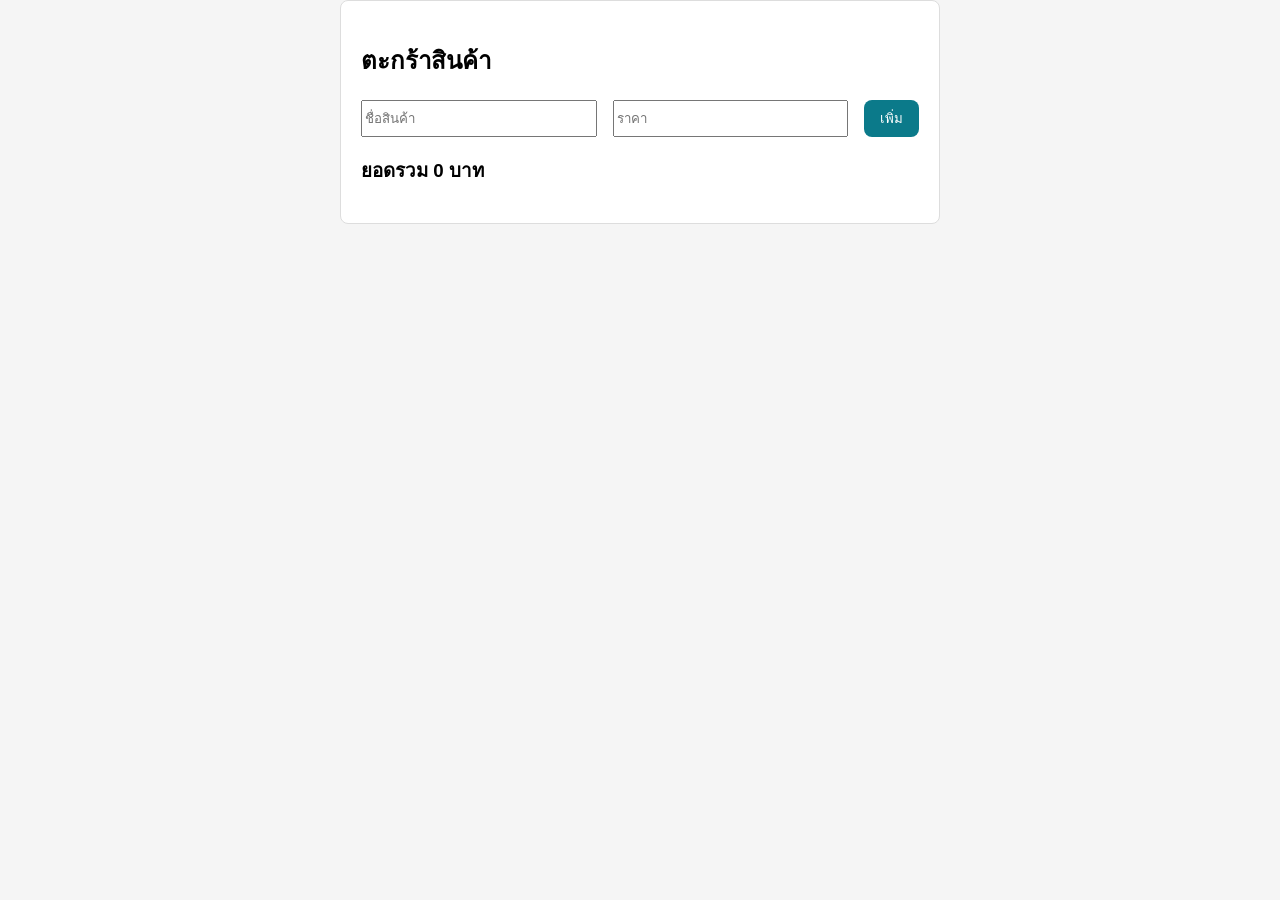
==== test/index.html @ c01c787f "feat: add initial HTML, CSS, and JavaScript for shopping cart functionality" ====
<!DOCTYPE html>
<html lang="th">

<head>
    <meta charset="UTF-8">
    <meta name="viewport" content="width=device-width, initial-scale=1.0">
    <title>ตะกร้าสินค้า</title>
    <link rel="stylesheet" href="style.css">
</head>

<body>
    <section>
        <h1 class="card-title">ตะกร้าสินค้า</h1>
            <div class="input-row">
                <input type="text" id="name" name="name" placeholder="ชื่อสินค้า">
                <input type="number" id="price" name="price" placeholder="ราคา">
                <button id="add-btn">เพิ่ม</button>
            </div>
        <ul id="task-list"></ul>
        <h3 id="count">ยอดรวม</h3>
    </section>
    <script src="script.js"></script>
</body>

</html>
---- test/style.css ----
section {
  background-color: #ffffff;
  padding: 20px;
  border: 1px solid #dddddd;
  border-radius: 8px;
}

li {
  
  padding: 8px 16px;
  border-radius: 20px;
  cursor: pointer;
  justify-content: space-between;
  margin-bottom: 20px;
  display: flex;
}

button {
  border: none;
  background-color: #0b7a8a;
  color: white;
  padding: 8px 16px;
  border-radius: 8px;
}

.input-row {
  gap: 16px;
  display: flex;
}

input{
  flex:1;
}

body {
  font-family: sans-serif;
  background-color: #f5f5f5;
  max-width: 600px;
  margin: 0 auto;
  padding: 0 16px;
}
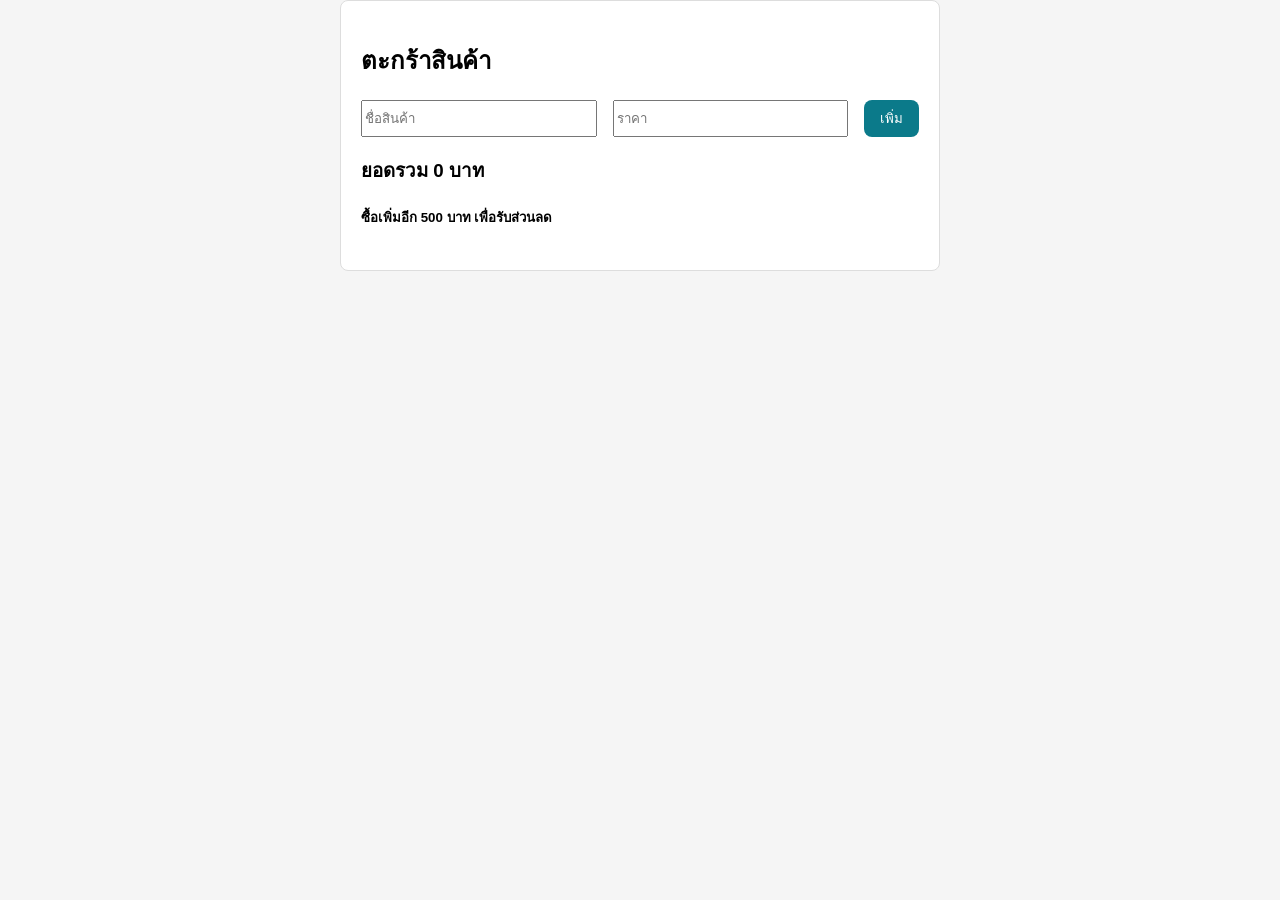
==== commit 09b7b98b: "feat: add discount message functionality to shopping cart" ====
--- a/test/index.html
+++ b/test/index.html
@@ -18,6 +18,7 @@
             </div>
         <ul id="task-list"></ul>
         <h3 id="count">ยอดรวม</h3>
+        <h5 id="discount">ส่วนลด</h5>
     </section>
     <script src="script.js"></script>
 </body>
